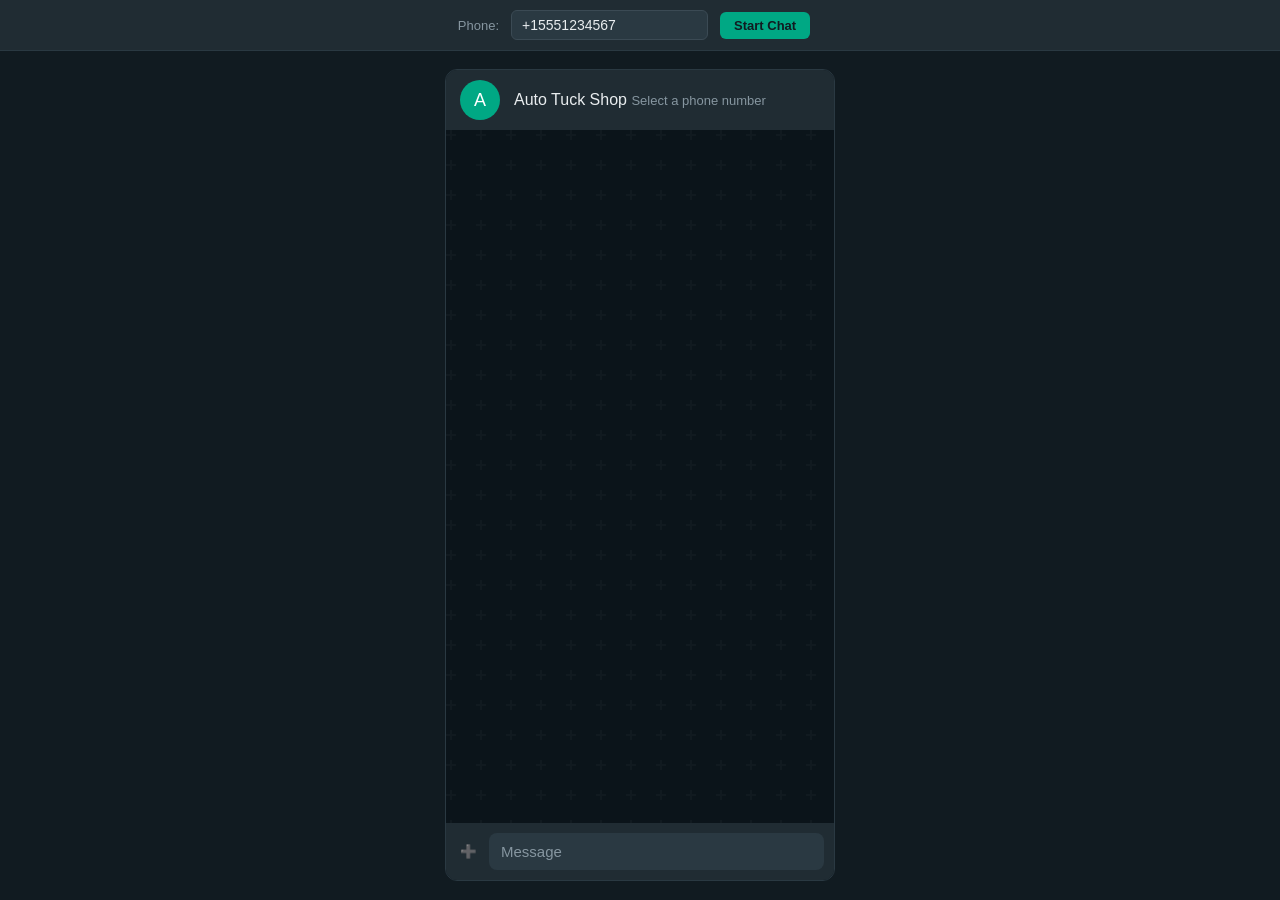
==== templates/mock_whatsapp/chat.html @ 7814b905 "Fix/294 image caption not passed to sale parsing (#305) * fix: thread image caption through to visio" ====
<!DOCTYPE html>
<html lang="en">
<head>
    <meta charset="UTF-8">
    <meta name="viewport" content="width=device-width, initial-scale=1.0">
    <title>Mock WhatsApp — Auto Tuck Shop</title>
    <style>
/* ── Reset & Body ──────────────────────────────────────── */
* { margin: 0; padding: 0; box-sizing: border-box; }
body {
    font-family: -apple-system, BlinkMacSystemFont, 'Segoe UI', Roboto, Helvetica, Arial, sans-serif;
    background-color: #111b21;
    display: flex;
    justify-content: center;
    align-items: center;
    min-height: 100vh;
}

/* ── Phone selector bar (top) ──────────────────────────── */
.phone-selector {
    position: fixed;
    top: 0; left: 0; right: 0;
    background: #202c33;
    border-bottom: 1px solid #2a3942;
    padding: 10px 20px;
    display: flex;
    align-items: center;
    gap: 12px;
    z-index: 2000;
    justify-content: center;
}
.phone-selector label { color: #8696a0; font-size: 13px; }
.phone-selector input, .phone-selector select {
    background: #2a3942;
    border: 1px solid #3b4a54;
    border-radius: 6px;
    color: #e9edef;
    padding: 6px 10px;
    font-size: 14px;
    outline: none;
}
.phone-selector input:focus { border-color: #00a884; }
.phone-selector button {
    background: #00a884;
    color: #111b21;
    border: none;
    border-radius: 6px;
    padding: 6px 14px;
    font-size: 13px;
    font-weight: 600;
    cursor: pointer;
}
.phone-selector button:hover { background: #00c49a; }

/* ── Phone container ───────────────────────────────────── */
.phone-container {
    width: 390px;
    height: calc(100vh - 60px);
    max-height: 812px;
    margin-top: 50px;
    background-color: #0b141a;
    display: flex;
    flex-direction: column;
    overflow: hidden;
    position: relative;
    border-radius: 12px;
    border: 1px solid #2a3942;
}

/* ── Header ────────────────────────────────────────────── */
.chat-header {
    background-color: #202c33;
    padding: 10px 6px;
    display: flex;
    align-items: center;
    gap: 4px;
    flex-shrink: 0;
}
.avatar {
    width: 40px; height: 40px;
    border-radius: 50%;
    background-color: #00a884;
    display: flex;
    align-items: center;
    justify-content: center;
    color: white;
    font-weight: 500;
    font-size: 18px;
    flex-shrink: 0;
    margin-left: 8px;
}
.contact-info { flex: 1; margin-left: 10px; }
.contact-name { color: #e9edef; font-size: 16px; font-weight: 500; }
.contact-status { color: #8696a0; font-size: 13px; }

/* ── Messages Area ─────────────────────────────────────── */
.messages-container {
    flex: 1;
    overflow-y: auto;
    background-color: #0b141a;
    background-image: url("data:image/svg+xml,%3Csvg width='60' height='60' viewBox='0 0 60 60' xmlns='http://www.w3.org/2000/svg'%3E%3Cg fill='none' fill-rule='evenodd'%3E%3Cg fill='%23182229' fill-opacity='0.4'%3E%3Cpath d='M36 34v-4h-2v4h-4v2h4v4h2v-4h4v-2h-4zm0-30V0h-2v4h-4v2h4v4h2V6h4V4h-4zM6 34v-4H4v4H0v2h4v4h2v-4h4v-2H6zM6 4V0H4v4H0v2h4v4h2V6h4V4H6z'/%3E%3C/g%3E%3C/g%3E%3C/svg%3E");
    padding: 8px 16px;
}
.messages {
    display: flex;
    flex-direction: column;
    gap: 2px;
    padding-bottom: 8px;
}

/* ── Message Bubbles ───────────────────────────────────── */
.message { display: flex; flex-direction: column; max-width: 85%; position: relative; }
.message.sent { align-self: flex-end; }
.message.received { align-self: flex-start; }
.bubble { padding: 6px 7px 8px 9px; border-radius: 7.5px; position: relative; word-wrap: break-word; }
.message.sent .bubble { background-color: #005c4b; border-top-right-radius: 0; }
.message.received .bubble { background-color: #202c33; border-top-left-radius: 0; }
.message.sent .bubble::before {
    content: ''; position: absolute; top: 0; right: -8px;
    border-left: 8px solid #005c4b; border-top: 8px solid transparent;
}
.message.received .bubble::before {
    content: ''; position: absolute; top: 0; left: -8px;
    border-right: 8px solid #202c33; border-top: 8px solid transparent;
}
.message:not(.has-tail) .bubble::before { display: none; }
.message:not(.has-tail).sent .bubble { border-top-right-radius: 7.5px; }
.message:not(.has-tail).received .bubble { border-top-left-radius: 7.5px; }
.message-text { color: #e9edef; font-size: 14.2px; line-height: 19px; white-space: pre-wrap; }
.message-meta {
    display: flex; align-items: center; justify-content: flex-end;
    gap: 3px; margin-top: 2px; float: right; margin-left: 8px;
    position: relative; top: 5px;
}
.timestamp { color: rgba(255,255,255,0.6); font-size: 11px; }
.message.received .timestamp { color: #8696a0; }
.read-receipts { display: flex; align-items: center; }
.read-receipts svg { width: 16px; height: 16px; color: #53bdeb; }

/* ── System Messages ───────────────────────────────────── */
.message.system { align-self: center; max-width: none; }
.message.system .bubble { background-color: #182229; border-radius: 7.5px; padding: 5px 12px; }
.message.system .bubble::before { display: none; }
.message.system .message-text { color: #8696a0; font-size: 12.5px; text-align: center; }

/* ── Typing indicator ──────────────────────────────────── */
.typing-indicator .bubble { padding: 12px 16px; }
.typing-dots { display: flex; gap: 4px; align-items: center; }
.typing-dots span {
    width: 8px; height: 8px; background-color: #8696a0;
    border-radius: 50%; animation: typing 1.4s infinite ease-in-out both;
}
.typing-dots span:nth-child(1) { animation-delay: -0.32s; }
.typing-dots span:nth-child(2) { animation-delay: -0.16s; }
@keyframes typing {
    0%, 80%, 100% { transform: scale(0.6); opacity: 0.5; }
    40% { transform: scale(1); opacity: 1; }
}

/* ── WhatsApp Reply Buttons ────────────────────────────── */
.wa-reply-buttons { display: flex; gap: 8px; margin-top: 4px; flex-wrap: wrap; }
.wa-reply-btn {
    background-color: #202c33; border: 1px solid #2a3942; border-radius: 18px;
    color: #00a884; font-size: 14px; padding: 8px 16px; cursor: pointer;
    transition: background-color 0.2s;
}
.wa-reply-btn:hover { background-color: #2a3942; }

/* ── Input Bar ─────────────────────────────────────────── */
.input-bar {
    background-color: #202c33;
    padding: 10px;
    display: flex;
    align-items: center;
    gap: 8px;
    flex-shrink: 0;
    position: relative;
}
.input-btn {
    background: none; border: none; color: #8696a0;
    cursor: pointer; padding: 4px;
    display: flex; align-items: center; justify-content: center; flex-shrink: 0;
}
.message-input {
    flex: 1; background-color: #2a3942; border: none; border-radius: 8px;
    padding: 10px 12px; color: #e9edef; font-size: 15px; outline: none;
}
.message-input::placeholder { color: #8696a0; }
.send-btn {
    display: none; background-color: #00a884; border: none; border-radius: 50%;
    width: 42px; height: 42px; cursor: pointer;
    align-items: center; justify-content: center; flex-shrink: 0;
}
.send-btn svg { color: #111b21; width: 20px; height: 20px; }
.input-bar.has-text .send-btn { display: flex; }

/* ── Image message bubble ──────────────────────────────── */
.image-bubble img { max-width: 100%; border-radius: 6px; display: block; }
.image-bubble .image-caption { color: #e9edef; font-size: 13px; margin-top: 4px; white-space: pre-wrap; }
.image-placeholder {
    background: #1d2c34; border-radius: 6px; padding: 10px 14px;
    display: flex; align-items: center; gap: 8px; color: #8696a0; font-size: 13px;
}

/* ── Voice message bubble ──────────────────────────────── */
.voice-bubble .voice-message {
    display: flex; align-items: center; gap: 10px; min-width: 200px;
}
.voice-play-btn {
    width: 34px; height: 34px; min-width: 34px; border-radius: 50%;
    background-color: #00a884; border: none;
    display: flex; align-items: center; justify-content: center; cursor: pointer;
}
.voice-play-btn svg { color: white; margin-left: 2px; }
.voice-waveform { display: flex; align-items: center; gap: 2px; flex: 1; height: 24px; }
.waveform-bar {
    width: 3px; background-color: #8696a0; border-radius: 2px;
}
.message.sent .waveform-bar { background-color: rgba(255,255,255,0.5); }
.voice-duration { color: #8696a0; font-size: 11px; min-width: 30px; }

/* ── Scrollbar ─────────────────────────────────────────── */
.messages-container::-webkit-scrollbar { width: 6px; }
.messages-container::-webkit-scrollbar-track { background: transparent; }
.messages-container::-webkit-scrollbar-thumb { background-color: #374045; border-radius: 3px; }

/* ── Attach menu ───────────────────────────────────────── */
.attach-menu {
    position: absolute; bottom: 100%; left: 0; margin-bottom: 8px;
    background: #233138; border-radius: 10px; padding: 8px;
    display: none; box-shadow: 0 4px 12px rgba(0,0,0,0.4); z-index: 10;
    white-space: nowrap;
}
.attach-menu.visible { display: block; }
.attach-menu-item {
    display: flex; align-items: center; gap: 10px;
    background: none; border: none; color: #e9edef;
    padding: 8px 12px; border-radius: 6px; cursor: pointer;
    font-size: 14px; width: 100%; text-align: left;
}
.attach-menu-item:hover { background: #2a3942; }

/* ── Status toast ──────────────────────────────────────── */
.status-toast {
    position: fixed; bottom: 20px; left: 50%; transform: translateX(-50%);
    background: #005c4b; color: #e9edef; padding: 8px 20px;
    border-radius: 8px; font-size: 13px; z-index: 3000;
    opacity: 0; transition: opacity 0.3s;
    pointer-events: none;
}
.status-toast.visible { opacity: 1; }
    </style>
</head>
<body>

<!-- Phone selector bar -->
<div class="phone-selector">
    <label for="phoneInput">Phone:</label>
    <input type="text" id="phoneInput" placeholder="+27821234567" value="+15551234567">
    <button id="startBtn">Start Chat</button>
    <span id="statusIndicator" style="color: #8696a0; font-size: 12px;"></span>
</div>

<!-- Chat container -->
<div class="phone-container">
    <header class="chat-header">
        <div class="avatar">A</div>
        <div class="contact-info">
            <span class="contact-name">Auto Tuck Shop</span>
            <span class="contact-status" id="connectionStatus">Select a phone number</span>
        </div>
    </header>

    <main class="messages-container" id="messagesContainer">
        <div class="messages" id="messages"></div>
    </main>

    <footer class="input-bar" id="inputBar">
        <button class="input-btn" id="attachBtn" title="Attach" disabled>➕</button>
        <div class="attach-menu" id="attachMenu">
            <button class="attach-menu-item" id="attachImageBtn">🖼️ Image</button>
        </div>
        <input type="file" id="imageFileInput" accept="image/*" style="display: none;">
        <input type="text" class="message-input" id="messageInput" placeholder="Message" autocomplete="off" disabled>
        <button class="send-btn" id="sendBtn">
            <svg viewBox="0 0 24 24" width="20" height="20">
                <path fill="currentColor" d="M1.101 21.757L23.8 12.028 1.101 2.3l.011 7.912 13.623 1.816-13.623 1.817-.011 7.912z"/>
            </svg>
        </button>
    </footer>
</div>

<div class="status-toast" id="statusToast"></div>

<script>
const CSRF_TOKEN = '{{ csrf_token }}';

class MockWhatsApp {
    constructor() {
        this.phone = '';
        this.polling = false;
        this.pollTimer = null;
        this.seenMessages = 0;
        this.seenButtons = 0;
        this.seenInbound = 0;
        this.waitingForReply = false;

        this.$messages = document.getElementById('messages');
        this.$container = document.getElementById('messagesContainer');
        this.$input = document.getElementById('messageInput');
        this.$inputBar = document.getElementById('inputBar');
        this.$sendBtn = document.getElementById('sendBtn');
        this.$attachBtn = document.getElementById('attachBtn');
        this.$attachMenu = document.getElementById('attachMenu');
        this.$attachImageBtn = document.getElementById('attachImageBtn');
        this.$imageFileInput = document.getElementById('imageFileInput');
        this.$phoneInput = document.getElementById('phoneInput');
        this.$startBtn = document.getElementById('startBtn');
        this.$status = document.getElementById('connectionStatus');
        this.$statusIndicator = document.getElementById('statusIndicator');

        this._bind();
    }

    _bind() {
        this.$startBtn.addEventListener('click', () => this.startChat());
        this.$phoneInput.addEventListener('keydown', (e) => {
            if (e.key === 'Enter') this.startChat();
        });
        this.$input.addEventListener('input', () => {
            this.$inputBar.classList.toggle('has-text', !!this.$input.value.trim());
        });
        this.$input.addEventListener('keydown', (e) => {
            if (e.key === 'Enter' && !e.shiftKey) { e.preventDefault(); this.sendText(); }
        });
        this.$sendBtn.addEventListener('click', () => this.sendText());
        this.$attachBtn.addEventListener('click', (e) => {
            e.stopPropagation();
            this.$attachMenu.classList.toggle('visible');
        });
        this.$attachImageBtn.addEventListener('click', () => {
            this.$attachMenu.classList.remove('visible');
            this.$imageFileInput.click();
        });
        this.$imageFileInput.addEventListener('change', () => {
            const file = this.$imageFileInput.files[0];
            if (!file) return;
            const caption = window.prompt('Caption for this image (optional, e.g. "sold 3 cokes"):', this.$input.value.trim());
            this.$imageFileInput.value = ''; // allow re-selecting the same file later
            if (caption === null) return; // cancelled
            this.sendImage(caption, file);
        });
        document.addEventListener('click', (e) => {
            if (!this.$attachMenu.contains(e.target) && e.target !== this.$attachBtn) {
                this.$attachMenu.classList.remove('visible');
            }
        });
    }

    // ── Chat lifecycle ─────────────────────────────────

    async startChat() {
        const phone = this.$phoneInput.value.trim();
        if (!phone) return;
        this.phone = phone;
        this.$input.disabled = false;
        this.$attachBtn.disabled = false;
        this.$input.focus();
        this.$status.textContent = `Connected as ${phone}`;
        this.$messages.innerHTML = '';
        this.seenMessages = 0;
        this.seenButtons = 0;
        this.seenImages = 0;
        this.seenInbound = 0;

        // Add system message
        this._addSystemMessage(`Chatting as ${phone}`);

        // Load existing chat history
        await this._loadHistory();

        this._startPolling();
    }

    async _loadHistory() {
        try {
            const url = `/mock-whatsapp/outbox/?phone=${encodeURIComponent(this.phone)}&since_messages=0&since_buttons=0&since_images=0&since_inbound=0`;
            const res = await fetch(url);
            if (!res.ok) return;
            const data = await res.json();

            // Use timeline to show messages in correct order
            const allMessages = data.messages || [];
            const allImages = data.images || [];
            let imgIdx = 0;
            for (const entry of (data.timeline || [])) {
                if (entry.type === 'inbound') {
                    const m = data.inbound[entry.index];
                    if (m) this._addSentMessage(m.text);
                } else if (entry.type === 'outbound') {
                    const m = allMessages[entry.index];
                    if (m) this._addReceivedMessage(m.text);
                } else if (entry.type === 'outbound_image') {
                    const m = allImages[entry.index];
                    if (m) this._addReceivedImageMessage(m.image_url, m.caption);
                } else if (entry.type === 'buttons') {
                    const b = data.buttons[entry.index];
                    if (b) this._addReceivedButtonMessage(b.body, b.buttons, b.message_id);
                }
            }

            this.seenMessages = data.total_messages;
            this.seenButtons = data.total_buttons;
            this.seenImages = data.total_images || 0;
            this.seenInbound = data.total_inbound;
        } catch (e) {
            // silent
        }
    }

    // ── Send messages ──────────────────────────────────

    async sendText() {
        const text = this.$input.value.trim();
        if (!text || !this.phone) return;

        this._addSentMessage(text);
        this.$input.value = '';
        this.$inputBar.classList.remove('has-text');

        this.waitingForReply = true;
        this._showTyping();

        try {
            const res = await fetch('/mock-whatsapp/send/', {
                method: 'POST',
                headers: {
                    'Content-Type': 'application/json',
                    'X-CSRFToken': CSRF_TOKEN,
                },
                body: JSON.stringify({ phone: this.phone, type: 'text', text }),
            });
            if (!res.ok) {
                const err = await res.text();
                this._toast(`Error: ${err}`);
                this._hideTyping();
                this.waitingForReply = false;
            }
        } catch (e) {
            this._toast(`Network error: ${e.message}`);
            this._hideTyping();
            this.waitingForReply = false;
        }
    }

    async sendImage(caption, file) {
        if (!this.phone) return;
        caption = (caption || '').trim();

        const previewUrl = file ? URL.createObjectURL(file) : null;
        this._addSentImageMessage(caption, previewUrl);
        this.$input.value = '';
        this.$inputBar.classList.remove('has-text');

        this.waitingForReply = true;
        this._showTyping();

        try {
            const formData = new FormData();
            formData.append('phone', this.phone);
            formData.append('type', 'image');
            formData.append('caption', caption);
            if (file) formData.append('file', file);

            const res = await fetch('/mock-whatsapp/send/', {
                method: 'POST',
                headers: {
                    'X-CSRFToken': CSRF_TOKEN,
                },
                body: formData,
            });
            if (!res.ok) {
                const err = await res.text();
                this._toast(`Error: ${err}`);
                this._hideTyping();
                this.waitingForReply = false;
            }
        } catch (e) {
            this._toast(`Network error: ${e.message}`);
            this._hideTyping();
            this.waitingForReply = false;
        }
    }

    async sendButton(buttonId, originalMessageId) {
        this.waitingForReply = true;
        this._showTyping();

        try {
            await fetch('/mock-whatsapp/send/', {
                method: 'POST',
                headers: {
                    'Content-Type': 'application/json',
                    'X-CSRFToken': CSRF_TOKEN,
                },
                body: JSON.stringify({
                    phone: this.phone,
                    type: 'button',
                    button_id: buttonId,
                    original_message_id: originalMessageId || '',
                }),
            });
        } catch (e) {
            this._toast(`Network error: ${e.message}`);
            this._hideTyping();
            this.waitingForReply = false;
        }
    }

    // ── Polling ────────────────────────────────────────

    _startPolling() {
        this._stopPolling();
        this.polling = true;
        this._poll();
    }

    _stopPolling() {
        this.polling = false;
        if (this.pollTimer) { clearTimeout(this.pollTimer); this.pollTimer = null; }
    }

    async _poll() {
        if (!this.polling) return;

        try {
            const url = `/mock-whatsapp/outbox/?phone=${encodeURIComponent(this.phone)}&since_messages=${this.seenMessages}&since_buttons=${this.seenButtons}&since_images=${this.seenImages}&since_inbound=${this.seenInbound}`;
            const res = await fetch(url);
            if (res.ok) {
                const data = await res.json();
                let gotNew = false;

                // Process new text messages
                for (const msg of data.messages) {
                    this._addReceivedMessage(msg.text);
                    gotNew = true;
                }

                // Process new image messages
                for (const img of (data.images || [])) {
                    this._addReceivedImageMessage(img.image_url, img.caption);
                    gotNew = true;
                }

                // Process new button messages
                for (const btn of data.buttons) {
                    this._addReceivedButtonMessage(btn.body, btn.buttons, btn.message_id);
                    gotNew = true;
                }

                if (gotNew) {
                    this._hideTyping();
                    this.waitingForReply = false;
                }

                this.seenMessages = data.total_messages;
                this.seenButtons = data.total_buttons;
                this.seenImages = data.total_images || 0;
                this.seenInbound = data.total_inbound;
            }
        } catch (e) {
            // silent
        }

        // Poll faster when waiting for a reply
        const interval = this.waitingForReply ? 500 : 2000;
        this.pollTimer = setTimeout(() => this._poll(), interval);
    }

    // ── DOM helpers ────────────────────────────────────

    _addSentMessage(text) {
        const el = document.createElement('div');
        el.className = 'message sent has-tail';
        el.innerHTML = `
            <div class="bubble">
                <span class="message-text">${this._esc(text)}</span>
                <span class="message-meta">
                    <span class="timestamp">${this._time()}</span>
                    <span class="read-receipts">
                        <svg viewBox="0 0 16 11" width="16" height="11">
                            <path fill="currentColor" d="M11.071.653a.457.457 0 00-.304-.102.493.493 0 00-.381.178l-6.19 7.636-2.405-2.272a.463.463 0 00-.336-.146.47.47 0 00-.343.146l-.311.31a.445.445 0 00-.14.337c0 .136.047.25.14.343l2.996 2.996a.724.724 0 00.508.217.778.778 0 00.56-.217l6.817-8.347a.442.442 0 00.127-.326.457.457 0 00-.14-.343l-.298-.31zm3.583 0a.457.457 0 00-.304-.102.493.493 0 00-.381.178L7.778 8.365l-.637-.637-.31.31a.445.445 0 00-.14.337c0 .136.047.25.14.343l.927.927a.724.724 0 00.508.217.778.778 0 00.56-.217l6.817-8.347a.442.442 0 00.127-.326.457.457 0 00-.14-.343l-.298-.31z"/>
                        </svg>
                    </span>
                </span>
            </div>`;
        this.$messages.appendChild(el);
        this._scroll();
    }

    _addSentImageMessage(caption, previewUrl) {
        const el = document.createElement('div');
        el.className = 'message sent has-tail image-bubble';
        const captionHTML = caption ? `<div class="image-caption">${this._formatWA(caption)}</div>` : '';
        const imageHTML = previewUrl
            ? `<img src="${previewUrl}" alt="Sent image">`
            : `<div class="image-placeholder">
                    <svg width="24" height="24" viewBox="0 0 24 24" fill="none"><rect x="3" y="3" width="18" height="18" rx="2" stroke="#8696a0" stroke-width="1.5"/><circle cx="8.5" cy="8.5" r="1.5" fill="#8696a0"/><path d="M21 15l-5-5L5 21" stroke="#8696a0" stroke-width="1.5" stroke-linecap="round"/></svg>
                    <span>Image</span>
                </div>`;
        el.innerHTML = `
            <div class="bubble">
                ${imageHTML}
                ${captionHTML}
                <span class="message-meta">
                    <span class="timestamp">${this._time()}</span>
                </span>
            </div>`;
        this.$messages.appendChild(el);
        this._scroll();
    }

    _addReceivedMessage(text) {
        const el = document.createElement('div');
        el.className = 'message received has-tail';
        el.innerHTML = `
            <div class="bubble">
                <span class="message-text">${this._formatWA(text)}</span>
                <span class="message-meta">
                    <span class="timestamp">${this._time()}</span>
                </span>
            </div>`;
        this.$messages.appendChild(el);
        this._scroll();
    }

    _addReceivedButtonMessage(body, buttons, messageId) {
        const el = document.createElement('div');
        el.className = 'message received has-tail';

        const buttonsHTML = buttons.map(btn => {
            const title = btn.title || btn.reply?.title || '';
            const id = btn.id || btn.reply?.id || '';
            return `<button class="wa-reply-btn" data-button-id="${this._esc(id)}" data-message-id="${this._esc(messageId)}">${this._esc(title)}</button>`;
        }).join('');

        el.innerHTML = `
            <div class="bubble">
                <span class="message-text">${this._formatWA(body)}</span>
                <span class="message-meta">
                    <span class="timestamp">${this._time()}</span>
                </span>
            </div>
            <div class="wa-reply-buttons">${buttonsHTML}</div>`;

        // Wire up button clicks
        el.querySelectorAll('.wa-reply-btn').forEach(btn => {
            btn.addEventListener('click', () => {
                const buttonId = btn.dataset.buttonId;
                const msgId = btn.dataset.messageId;
                // Visually show the button was clicked
                this._addSentMessage(btn.textContent);
                // Disable all buttons in this group
                el.querySelectorAll('.wa-reply-btn').forEach(b => { b.disabled = true; b.style.opacity = '0.5'; });
                this.sendButton(buttonId, msgId);
            });
        });

        this.$messages.appendChild(el);
        this._scroll();
    }

    _addReceivedImageMessage(imageUrl, caption) {
        const el = document.createElement('div');
        el.className = 'message received has-tail image-bubble';
        const captionHTML = caption ? `<div class="image-caption">${this._formatWA(caption)}</div>` : '';
        // Show placeholder with caption — real WhatsApp images require auth so we can't embed R2 URLs directly
        el.innerHTML = `
            <div class="bubble">
                <div class="image-placeholder">
                    <svg width="24" height="24" viewBox="0 0 24 24" fill="none"><rect x="3" y="3" width="18" height="18" rx="2" stroke="#8696a0" stroke-width="1.5"/><circle cx="8.5" cy="8.5" r="1.5" fill="#8696a0"/><path d="M21 15l-5-5L5 21" stroke="#8696a0" stroke-width="1.5" stroke-linecap="round"/></svg>
                    <span>Image</span>
                </div>
                ${captionHTML}
                <span class="message-meta"><span class="timestamp">${this._time()}</span></span>
            </div>`;
        this.$messages.appendChild(el);
        this._scroll();
    }

    _addSystemMessage(text) {
        const el = document.createElement('div');
        el.className = 'message system';
        el.innerHTML = `<div class="bubble"><span class="message-text">${this._esc(text)}</span></div>`;
        this.$messages.appendChild(el);
        this._scroll();
    }

    _showTyping() {
        if (document.getElementById('typingIndicator')) return;
        const el = document.createElement('div');
        el.className = 'message received has-tail typing-indicator';
        el.id = 'typingIndicator';
        el.innerHTML = `<div class="bubble"><div class="typing-dots"><span></span><span></span><span></span></div></div>`;
        this.$messages.appendChild(el);
        this._scroll();
    }

    _hideTyping() {
        const el = document.getElementById('typingIndicator');
        if (el) el.remove();
    }

    _toast(msg) {
        const el = document.getElementById('statusToast');
        el.textContent = msg;
        el.classList.add('visible');
        setTimeout(() => el.classList.remove('visible'), 3000);
    }

    _scroll() {
        requestAnimationFrame(() => {
            this.$container.scrollTop = this.$container.scrollHeight;
        });
    }

    _time() {
        return new Date().toLocaleTimeString('en-US', { hour: 'numeric', minute: '2-digit', hour12: true }).toLowerCase();
    }

    _esc(text) {
        const d = document.createElement('div');
        d.textContent = text;
        return d.innerHTML;
    }

    _formatWA(text) {
        let html = this._esc(text);
        html = html.replace(/\*([^*]+)\*/g, '<strong>$1</strong>');
        html = html.replace(/_([^_]+)_/g, '<em>$1</em>');
        html = html.replace(/\n/g, '<br>');
        return html;
    }
}

document.addEventListener('DOMContentLoaded', () => { window.chat = new MockWhatsApp(); });
</script>
</body>
</html>
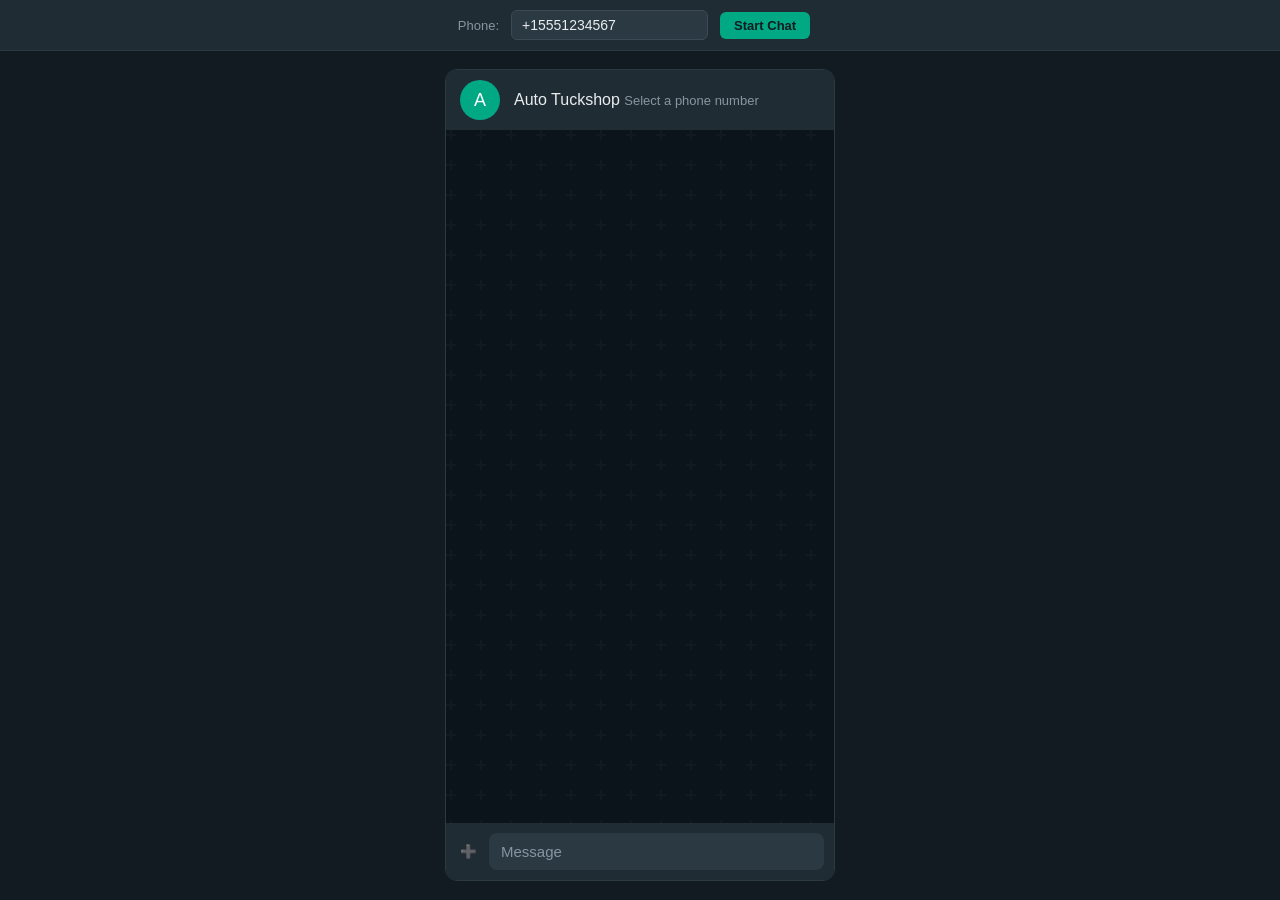
==== commit 405c9243: "copy: rename Auto Tuck Shop to Auto Tuckshop in bot text, public pages and docs (#396) (#406) Covers" ====
--- a/templates/mock_whatsapp/chat.html
+++ b/templates/mock_whatsapp/chat.html
@@ -3,7 +3,7 @@
 <head>
     <meta charset="UTF-8">
     <meta name="viewport" content="width=device-width, initial-scale=1.0">
-    <title>Mock WhatsApp — Auto Tuck Shop</title>
+    <title>Mock WhatsApp — Auto Tuckshop</title>
     <style>
 /* ── Reset & Body ──────────────────────────────────────── */
 * { margin: 0; padding: 0; box-sizing: border-box; }
@@ -266,7 +266,7 @@
     <header class="chat-header">
         <div class="avatar">A</div>
         <div class="contact-info">
-            <span class="contact-name">Auto Tuck Shop</span>
+            <span class="contact-name">Auto Tuckshop</span>
             <span class="contact-status" id="connectionStatus">Select a phone number</span>
         </div>
     </header>
@@ -674,7 +674,6 @@
         const el = document.createElement('div');
         el.className = 'message received has-tail image-bubble';
         const captionHTML = caption ? `<div class="image-caption">${this._formatWA(caption)}</div>` : '';
-        // Show placeholder with caption — real WhatsApp images require auth so we can't embed R2 URLs directly
         el.innerHTML = `
             <div class="bubble">
                 <div class="image-placeholder">
@@ -684,6 +683,17 @@
                 ${captionHTML}
                 <span class="message-meta"><span class="timestamp">${this._time()}</span></span>
             </div>`;
+        // R2's public URL serves objects unauthenticated (unlike real WhatsApp media, which
+        // requires Meta's authenticated download flow), so we can embed it directly here.
+        // Fall back to the placeholder box if the URL is missing or fails to load (e.g. R2 not configured locally).
+        if (imageUrl) {
+            const placeholder = el.querySelector('.image-placeholder');
+            const img = document.createElement('img');
+            img.src = imageUrl;
+            img.alt = 'Report image';
+            img.onerror = () => img.replaceWith(placeholder);
+            placeholder.replaceWith(img);
+        }
         this.$messages.appendChild(el);
         this._scroll();
     }
